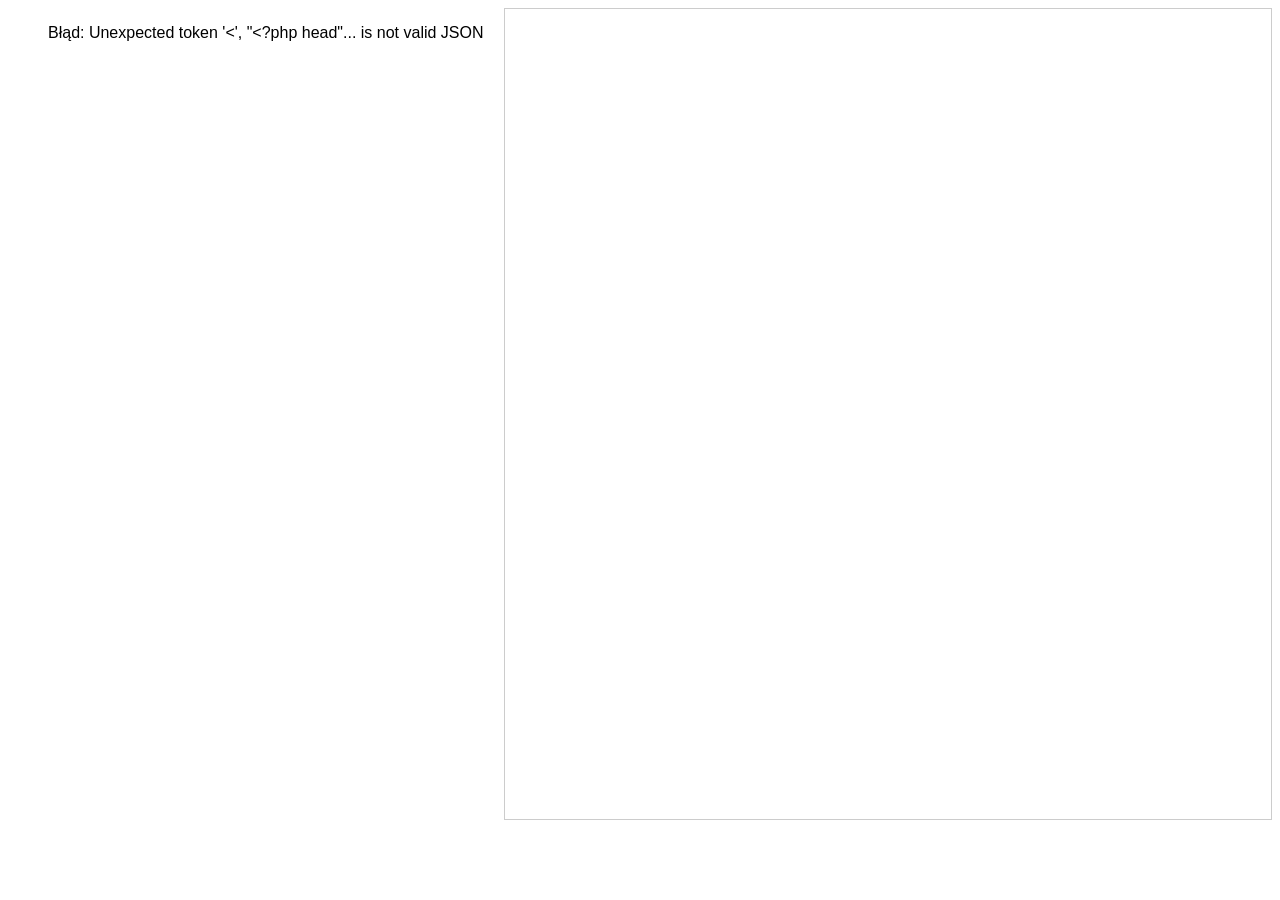
==== src/index.html @ 7f48b637 "Init" ====
<!DOCTYPE html>
<html lang="pl">
<head>
  <meta charset="utf-8">
  <title>Lista folderów</title>
  <style>
    body { font-family: sans-serif; display: flex; gap: 20px; }
    ul { min-width: 260px; }
    li { cursor: pointer; margin: 4px 0; }
    iframe { flex: 1; height: 90vh; border: 1px solid #ccc; }
  </style>
</head>
<body>
  <ul id="lista">Ładowanie...</ul>
  <iframe id="podglad"></iframe>

  <script>
    async function wczytaj() {
      const lista = document.getElementById('lista');
      try {
        const res = await fetch('api.php');
        if (!res.ok) throw new Error('HTTP ' + res.status);
        const dane = await res.json();

        lista.innerHTML = '';
        dane.forEach(d => {
          const li = document.createElement('li');
          li.textContent = d.folder + (d.file ? ' → ' + d.file : ' [pusty]');
          if (d.url) {
            li.onclick = () => {
              document.getElementById('podglad').src = d.url;
            };
          }
          lista.appendChild(li);
        });
      } catch (e) {
        lista.textContent = 'Błąd: ' + e.message;
      }
    }
    wczytaj();
  </script>
</body>
</html>
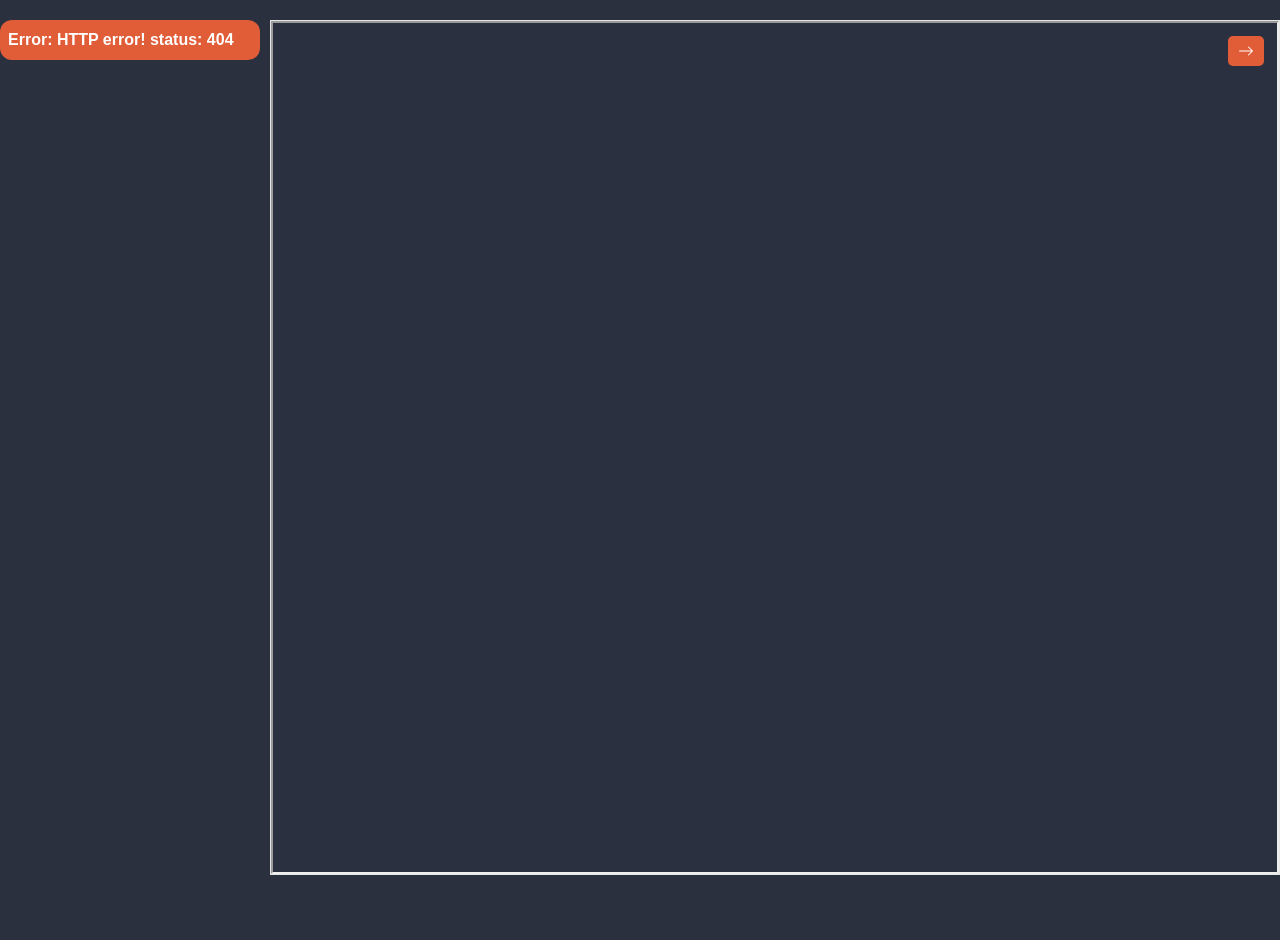
==== commit 144725c2: "Labolatoria 1" ====
--- a/src/index.html
+++ b/src/index.html
@@ -1,43 +1,26 @@
 <!DOCTYPE html>
 <html lang="pl">
 <head>
-  <meta charset="utf-8">
-  <title>Lista folderów</title>
-  <style>
-    body { font-family: sans-serif; display: flex; gap: 20px; }
-    ul { min-width: 260px; }
-    li { cursor: pointer; margin: 4px 0; }
-    iframe { flex: 1; height: 90vh; border: 1px solid #ccc; }
-  </style>
+  <meta name="viewport" content="width=device-width, initial-scale=1" />
+  <meta charset="utf-8" />
+  <title>Spis zadań | Gallenik Zloty</title>
+  <link rel="stylesheet" href="assets/style.css" />
+  <script src="globals.js" type="module"></script>
+  <script src="assets/script.js" type="module" defer></script>
+  <link rel="icon" type="image/x-icon" href="assets/img/directory-light.png" media="(prefers-color-scheme: light)" />
+  <link rel="icon" type="image/x-icon" href="assets/img/directory-dark.png" media="(prefers-color-scheme: dark)" />
 </head>
 <body>
-  <ul id="lista">Ładowanie...</ul>
-  <iframe id="podglad"></iframe>
-
-  <script>
-    async function wczytaj() {
-      const lista = document.getElementById('lista');
-      try {
-        const res = await fetch('api.php');
-        if (!res.ok) throw new Error('HTTP ' + res.status);
-        const dane = await res.json();
-
-        lista.innerHTML = '';
-        dane.forEach(d => {
-          const li = document.createElement('li');
-          li.textContent = d.folder + (d.file ? ' → ' + d.file : ' [pusty]');
-          if (d.url) {
-            li.onclick = () => {
-              document.getElementById('podglad').src = d.url;
-            };
-          }
-          lista.appendChild(li);
-        });
-      } catch (e) {
-        lista.textContent = 'Błąd: ' + e.message;
-      }
-    }
-    wczytaj();
-  </script>
+  <div class="container">
+    <ul id="list">Ładowanie...</ul>
+    <div id="preview-container">
+    <iframe id="preview"></iframe>
+    <a href="#" id="go">
+      <svg xmlns="http://www.w3.org/2000/svg" width="16" height="16" fill="currentColor" class="bi bi-arrow-right" viewBox="0 0 16 16">
+        <path fill-rule="evenodd" d="M1 8a.5.5 0 0 1 .5-.5h11.793l-3.147-3.146a.5.5 0 0 1 .708-.708l4 4a.5.5 0 0 1 0 .708l-4 4a.5.5 0 0 1-.708-.708L13.293 8.5H1.5A.5.5 0 0 1 1 8"/>
+      </svg>
+    </a>
+    </div>
+  </div>
 </body>
 </html>
--- a/src/assets/style.css
+++ b/src/assets/style.css
@@ -0,0 +1,80 @@
+* {
+    margin: 0;
+    padding: 0;
+    box-sizing: border-box;
+    font-family: sans-serif; 
+}
+
+body {
+ background-color: #2a303e;
+}
+
+.container { 
+    display: flex; 
+    width: 100%;
+    min-height: 100vh;
+    justify-content: center;
+    gap: 10px;
+    margin-block: 20px;
+    
+}
+
+ul { 
+    display: flex;
+    flex-direction: column;
+    gap: 10px;
+    min-width: 260px; 
+    max-height: 80vh;
+    overflow-y: auto;
+}
+    
+li { 
+    list-style: none;
+    cursor: pointer; 
+    height: 40px;
+    color: #fff;
+    padding-left: 8px;
+    line-height: 40px;
+    background-color: #e05d38;
+    font-weight: bold;
+    border-radius: 12px;
+    text-wrap: wrap;
+}
+
+iframe { 
+    height: 100%;
+    width: 100%;
+   
+}
+
+li:hover { 
+    opacity: 0.9;
+}
+
+.active {
+    opacity: 0.7;
+    pointer-events: none;
+}
+
+#preview-container {
+    position: relative;
+     width: calc(90% - 120px);
+     border: 1px solid #e5e5e5; 
+    background-color: #2a3040;
+
+     height: 95vh;
+}
+
+#preview-container #go {
+    position: absolute;
+    top: 15px;
+    right: 15px;
+    text-decoration: none;
+    color: #fff;
+    background-color: #e05d38;
+    padding: 5px 10px;
+    border-radius: 5px;
+    display: flex;
+    align-items: center;
+    height: 30px;
+}
